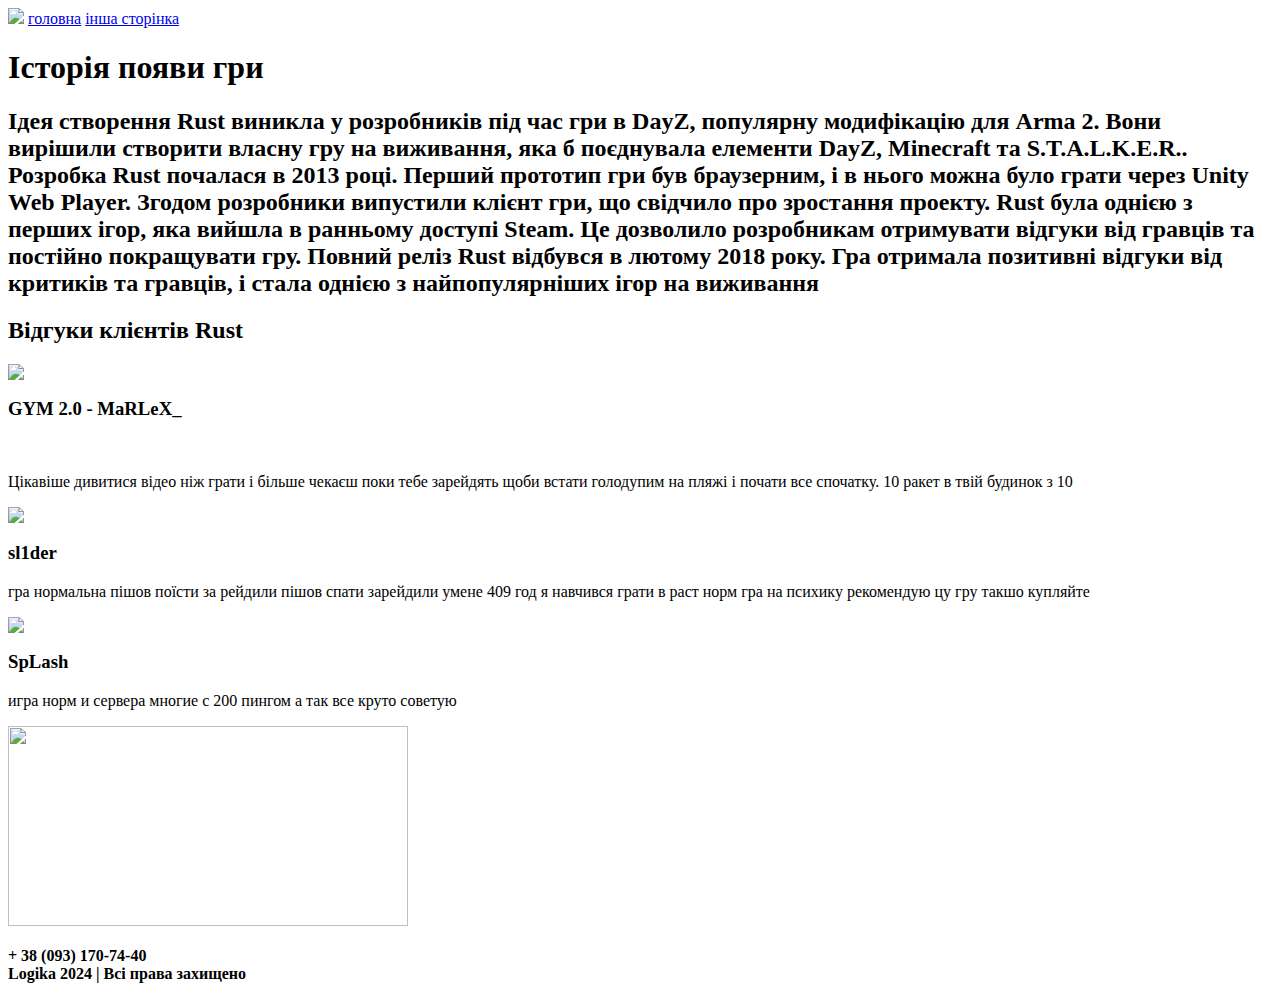
==== index2.html @ 1114a8bc "Create index2.html" ====
<html>
    <head>
        <title>rust</title>
        <link rel="stylesheet" href="style.css">
    </head>
    <body>
        <header>
            <nav>
            <img src="https://learn.logikaschool.com/uploads/student/3145383/67d989e94d2d9.jpg">
            <a class="button" href="https://learn.logikaschool.com/lesson?lesson=31771&level=8&module=4&task=74542">головна</a>
      <a class="button" href="https://learn.logikaschool.com/lesson?lesson=31771&level=9&module=4&task=74542">інша сторінка</a>
            </nav>
        </header>
        <main>
            <section>
            <h1>Історія появи гри</h1>
                    <h2 class="info">Ідея створення Rust виникла у розробників під час гри в DayZ, популярну модифікацію для Arma 2. Вони вирішили створити власну гру на виживання, яка б поєднувала елементи DayZ, Minecraft та S.T.A.L.K.E.R..
Розробка Rust почалася в 2013 році. Перший прототип гри був браузерним, і в нього можна було грати через Unity Web Player. Згодом розробники випустили клієнт гри, що свідчило про зростання проекту.
Rust була однією з перших ігор, яка вийшла в ранньому доступі Steam. Це дозволило розробникам отримувати відгуки від гравців та постійно покращувати гру.
Повний реліз Rust відбувся в лютому 2018 року. Гра отримала позитивні відгуки від критиків та гравців, і стала однією з найпопулярніших ігор на виживання</h2>
                 <h2>   Відгуки клієнтів Rust</h2>
            </section>
            <section class="balon">
                <article class="balon1">
                 <img src="https://learn.logikaschool.com/uploads/student/3145383/67d989f7339d0.jpg"> <br>
                 <h3>GYM 2.0 - MaRLeX_</h3>  <br>
                 <p>Цікавіше дивитися відео ніж грати і більше чекаєш поки тебе зарейдять щоби встати голодупим на пляжі і почати все спочатку. 10 ракет в твій будинок з 10</p>
                    </article>
                    <article class="balon1">
                    <img src="https://learn.logikaschool.com/uploads/student/3145383/67d98a0764fd8.jpg">
                    <h3>sl1der</h3>
                    <p>гра нормальна пішов поїсти за рейдили пішов спати зарейдили умене 409 год я навчився грати в раст норм гра на психику рекомендую цу гру такшо купляйте </p>
                        
                            </article>
                                <article class="balon1"> 
                                    <img src="https://learn.logikaschool.com/uploads/student/3145383/67d989f2b36cd.jpg">
                                    <h3>SpLash</h3>
                                        <p>игра норм и сервера многие с 200 пингом а так все круто советую</p>
                                    </article>
            </section>
        </main>
        <footer>
            <div class="img">
 <img src="https://learn.logikaschool.com/uploads/student/3145383/67d989ed76e74.jpg" width="400px" height="200px">
            </div>
             <h4 class="footer"><b>+ 38 (093) 170-74-40
 <br/> Logika 2024 | Всі права захищено</b></h4> 
        </footer>
    </body>
</html>
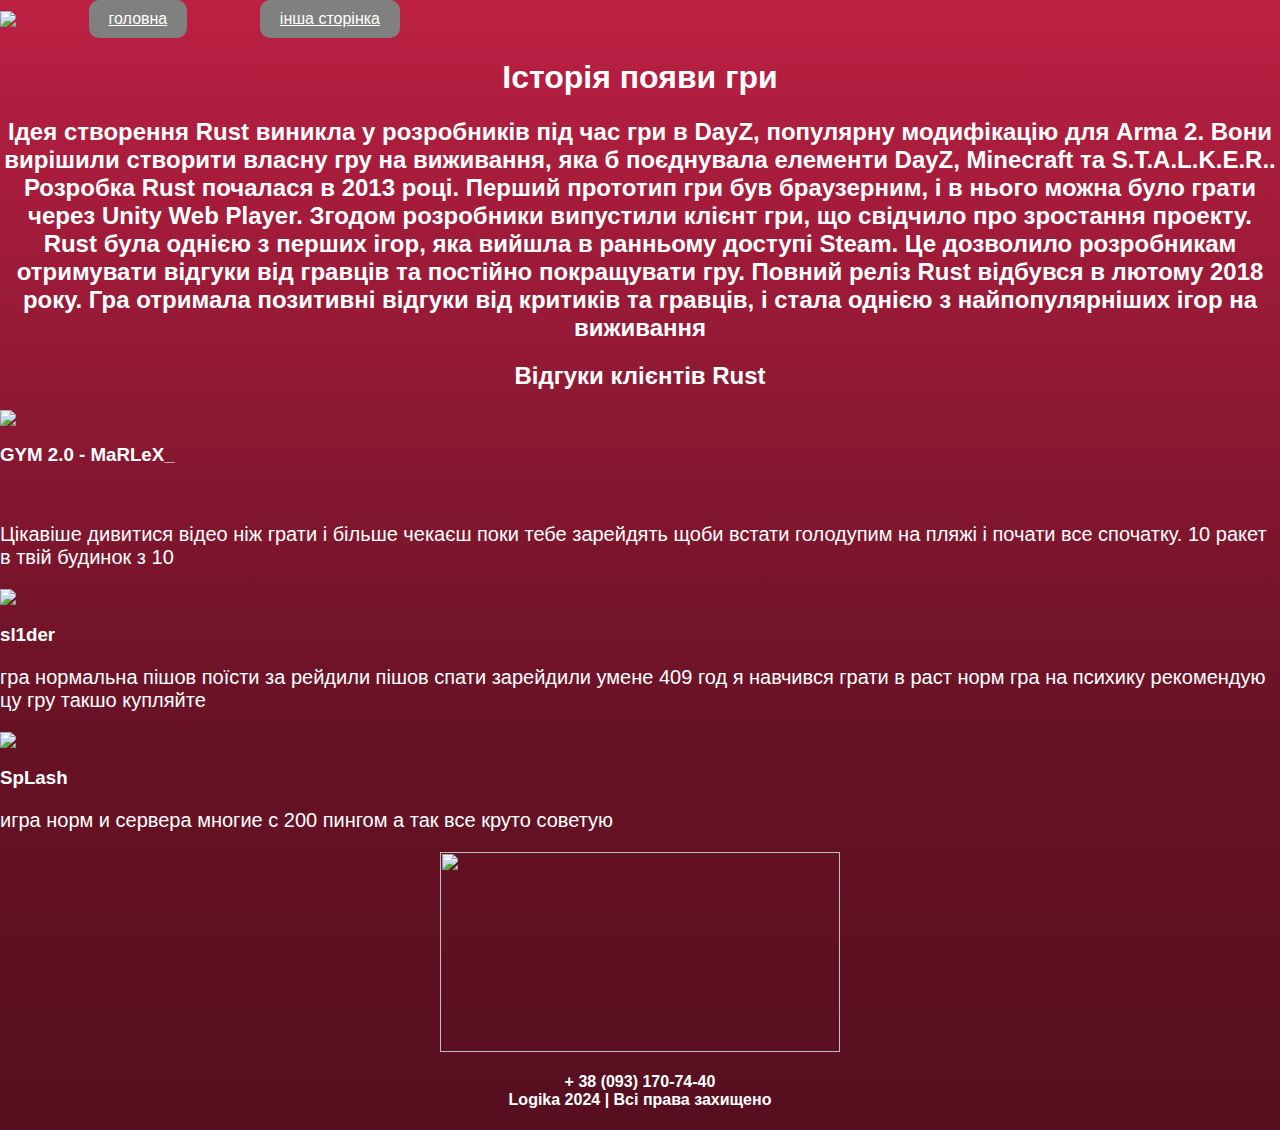
==== commit 21f4f832: "Update index2.html" ====
--- a/index2.html
+++ b/index2.html
@@ -7,8 +7,8 @@
         <header>
             <nav>
             <img src="https://learn.logikaschool.com/uploads/student/3145383/67d989e94d2d9.jpg">
-            <a class="button" href="https://learn.logikaschool.com/lesson?lesson=31771&level=8&module=4&task=74542">головна</a>
-      <a class="button" href="https://learn.logikaschool.com/lesson?lesson=31771&level=9&module=4&task=74542">інша сторінка</a>
+            <a class="button" href="index.html">головна</a>
+      <a class="button" href="index2.html">інша сторінка</a>
             </nav>
         </header>
         <main>
--- a/style.css
+++ b/style.css
@@ -0,0 +1,63 @@
+body {
+    font-family: sans-serif;
+    color: white;
+    margin: 0;
+background: linear-gradient(180deg, #BC2043 0%, #681225 64.5%, #560F1F 100%);
+
+}
+nav {
+    display: flex;
+    align-items: center;
+    justify-content: space-between;
+    width: 400px;
+}
+.img {
+    display: flex;
+    justify-content: center;
+}
+
+
+
+.logika {
+    
+    text-align: center;
+background-color: gray;
+padding: 10px 20px 10px 20px;
+border-radius: 10px;
+color:white;
+}
+
+.imgg {
+    display: flex;
+    justify-content: space-around;
+width: 470px;
+}
+
+.downland{
+     text-align: center;  
+     width: 1400px;  
+}
+
+h1 {
+text-align: center;
+}
+h2 {
+    text-align: center;
+}
+
+p {
+    font-size: 20px;
+}
+.footer{
+    text-align: center;
+}
+.button {
+    color: white;
+        text-align: center;
+background-color: gray;
+padding: 10px 20px 10px 20px;
+border-radius: 10px;
+}
+.logika2{
+text-align: center;
+}
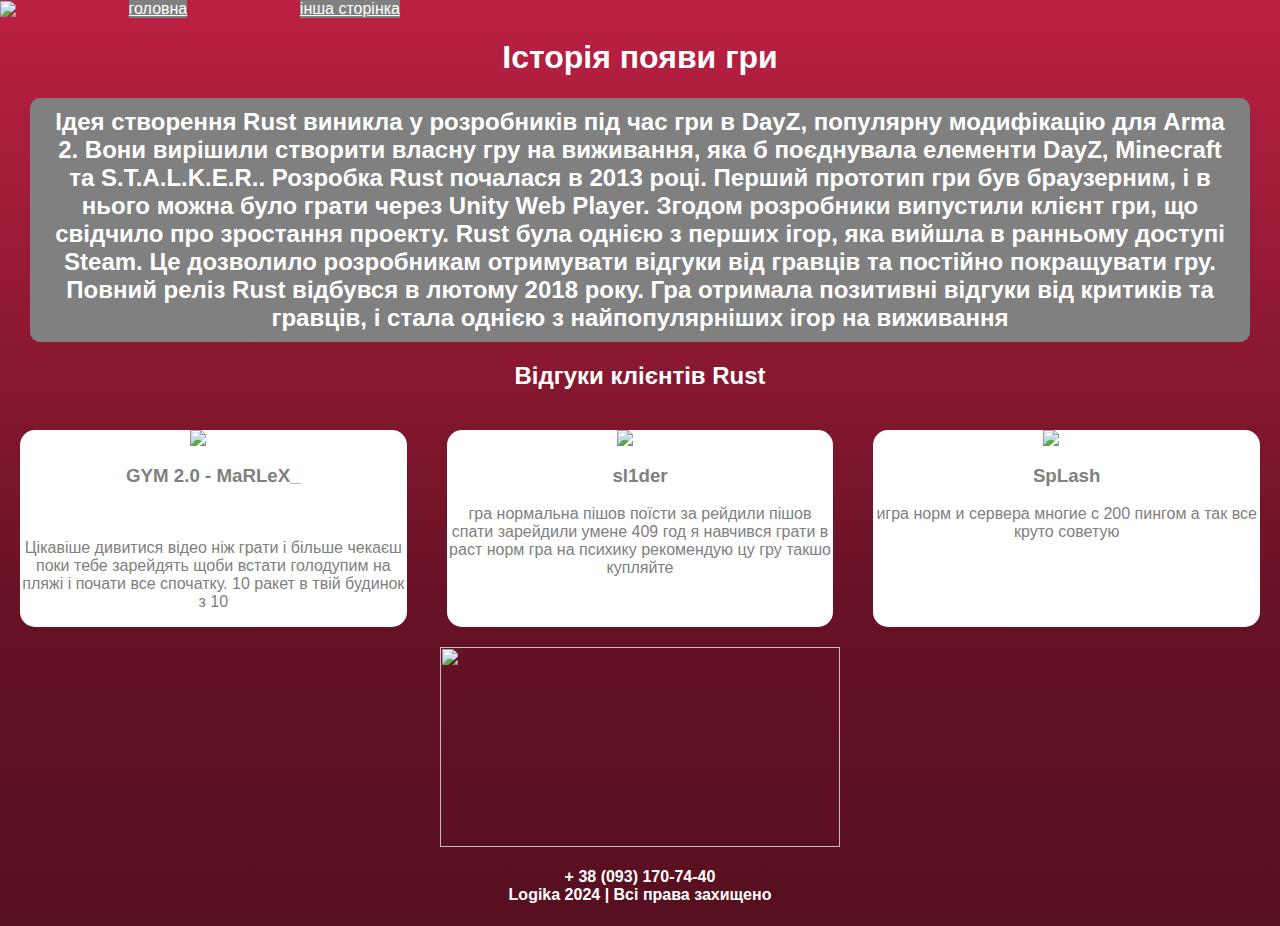
==== commit 3782ca82: "Update index2.html" ====
--- a/index2.html
+++ b/index2.html
@@ -1,7 +1,7 @@
 <html>
     <head>
         <title>rust</title>
-        <link rel="stylesheet" href="style.css">
+        <link rel="stylesheet" href="style2.css">
     </head>
     <body>
         <header>
--- a/style2.css
+++ b/style2.css
@@ -0,0 +1,63 @@
+body {
+    font-family: sans-serif;
+    color: white;
+    margin: 0;
+background: linear-gradient(180deg, #BC2043 0%, #681225 64.5%, #560F1F 100%);
+
+}
+nav {
+    display: flex;
+    align-items: center;
+    justify-content: space-between;
+    width: 400px;
+}
+.img {
+    display: flex;
+    justify-content: center;
+}
+.button {
+    color: white;
+        text-align: center;
+background-color: gray;
+}
+
+h1 {
+text-align: center;
+}
+h2 {
+    text-align: center;
+}
+
+p {
+text-align: center;
+}
+h3{
+    text-align: center;
+}
+.info {
+    text-align: center;
+background-color: gray;
+padding: 10px 20px 10px 20px;
+border-radius: 10px;
+color:white;
+margin: 20px 30px 20px 30px;
+}
+
+.balon{
+display: flex;
+justify-content: center;
+}.balon1{
+    color:gray;
+    background-color: white;
+    border-radius: 15px;
+    margin: 20px;
+    width: 400px;
+}
+.balon1 img{
+    margin-left:170px ;
+}
+h4{
+    text-align: center;
+}
+
+
